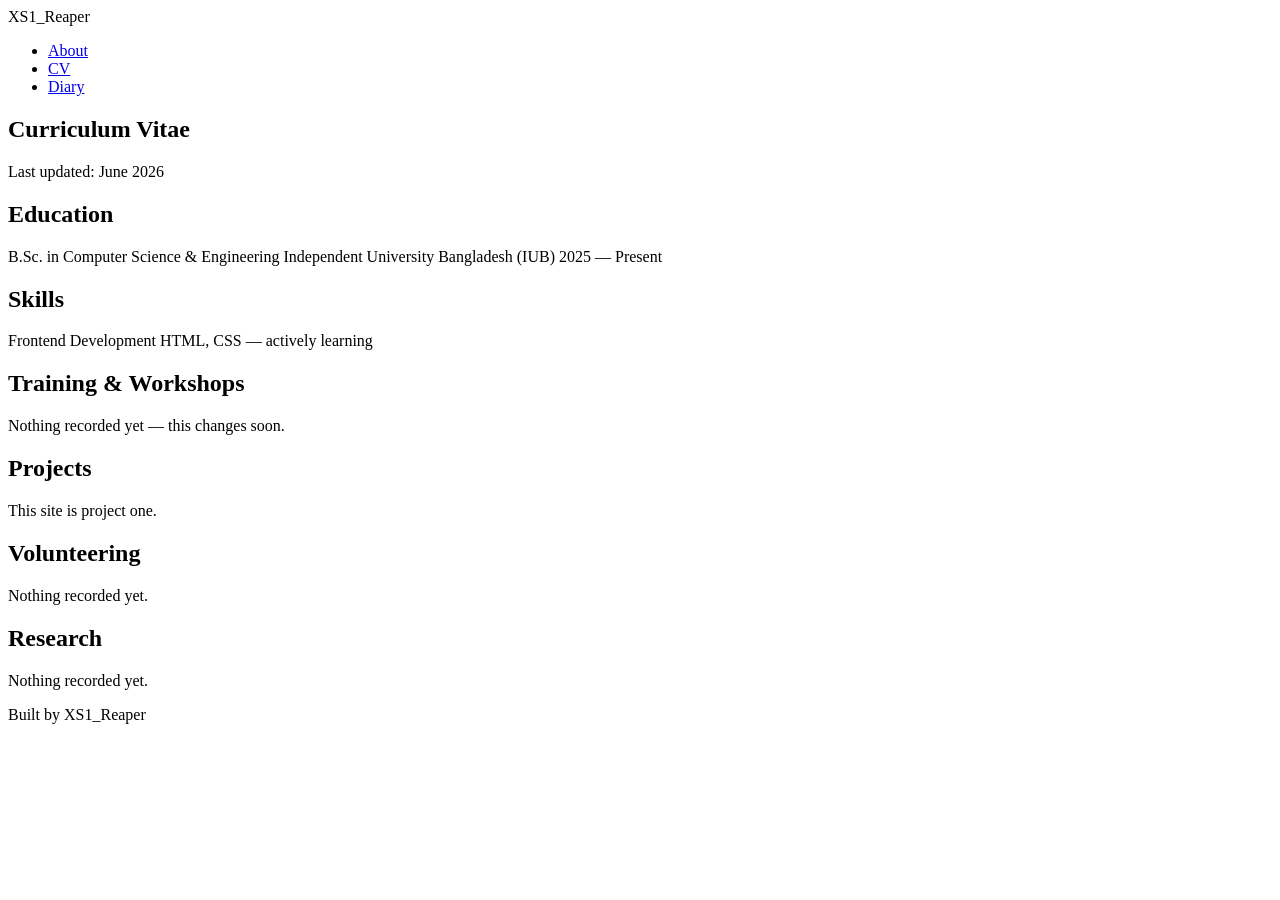
==== cv.html @ 46b49e6a "new entry added as entry-02" ====
<!DOCTYPE html>
<html lang="en">
<head>
    <meta charset="UTF-8">
    <meta name="viewport" content="width=device-width, initial-scale=1.0">
    <title>CV — XS1_Reaper</title>
    <link rel="stylesheet" href="css/style.css">
</head>
<body>

    <nav>
        <span class="logo">XS1_Reaper</span>
        <ul>
            <li><a href="index.html">About</a></li>
            <li><a href="cv.html">CV</a></li>
            <li><a href="diary.html">Diary</a></li>
        </ul>
    </nav>

    <main class="cv-page">

        <section class="cv-header">
            <h1>Curriculum Vitae</h1>
            <p class="cv-updated">Last updated: June 2026</p>
        </section>

        <section class="cv-section">
            <h2>Education</h2>
            <div class="cv-item">
                <span class="cv-title">B.Sc. in Computer Science & Engineering</span>
                <span class="cv-place">Independent University Bangladesh (IUB)</span>
                <span class="cv-date">2025 — Present</span>
            </div>
        </section>

        <section class="cv-section">
            <h2>Skills</h2>
            <div class="cv-item">
                <span class="cv-title">Frontend Development</span>
                <span class="cv-place">HTML, CSS — actively learning</span>
            </div>
        </section>

        <section class="cv-section">
            <h2>Training & Workshops</h2>
            <p class="cv-empty">Nothing recorded yet — this changes soon.</p>
        </section>

        <section class="cv-section">
            <h2>Projects</h2>
            <p class="cv-empty">This site is project one.</p>
        </section>

        <section class="cv-section">
            <h2>Volunteering</h2>
            <p class="cv-empty">Nothing recorded yet.</p>
        </section>

        <section class="cv-section">
            <h2>Research</h2>
            <p class="cv-empty">Nothing recorded yet.</p>
        </section>

    </main>

    <footer>
        <p>Built by XS1_Reaper</p>
    </footer>

    <script src="js/main.js"></script>
</body>
</html>
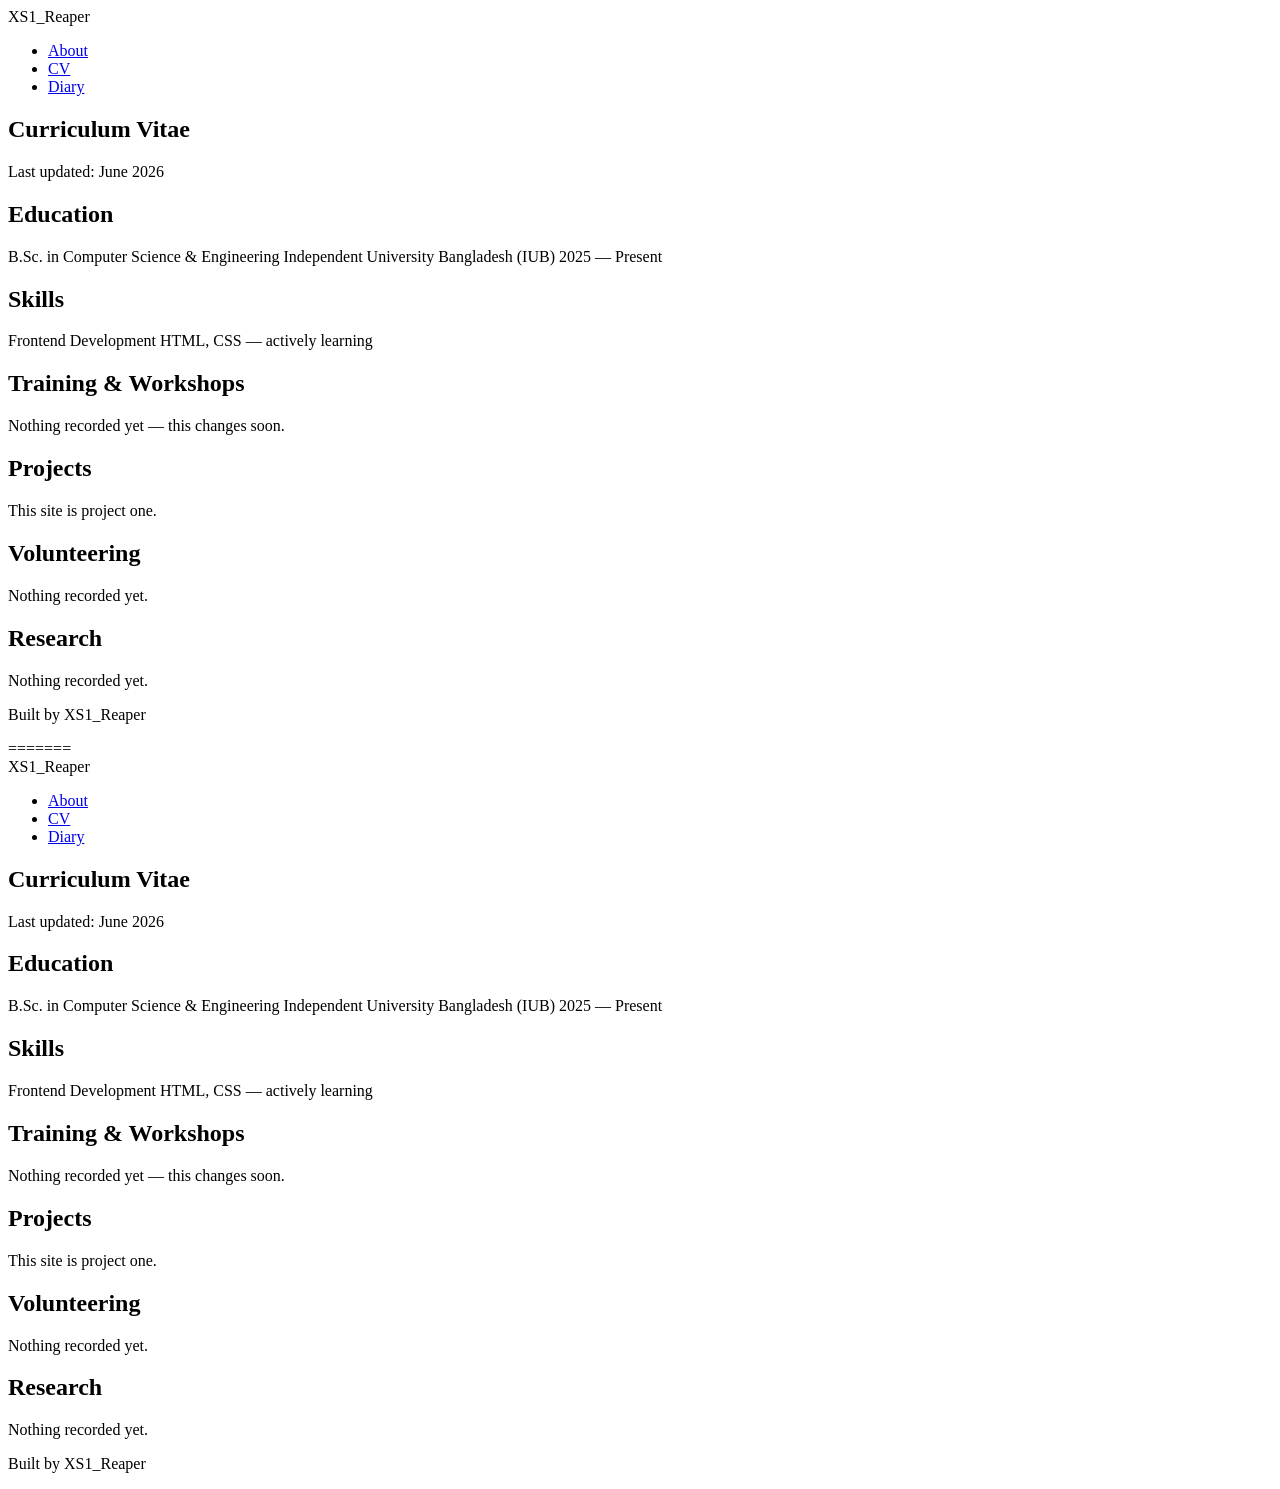
==== commit df5d58cf: "resolved merge conflicts for entry-02 site rollout" ====
--- a/cv.html
+++ b/cv.html
@@ -1,3 +1,76 @@
+
+<!DOCTYPE html>
+<html lang="en">
+<head>
+    <meta charset="UTF-8">
+    <meta name="viewport" content="width=device-width, initial-scale=1.0">
+    <title>CV — XS1_Reaper</title>
+    <link rel="stylesheet" href="css/style.css">
+</head>
+<body>
+
+    <nav>
+        <span class="logo">XS1_Reaper</span>
+        <ul>
+            <li><a href="index.html">About</a></li>
+            <li><a href="cv.html">CV</a></li>
+            <li><a href="diary.html">Diary</a></li>
+        </ul>
+    </nav>
+
+    <main class="cv-page">
+
+        <section class="cv-header">
+            <h1>Curriculum Vitae</h1>
+            <p class="cv-updated">Last updated: June 2026</p>
+        </section>
+
+        <section class="cv-section">
+            <h2>Education</h2>
+            <div class="cv-item">
+                <span class="cv-title">B.Sc. in Computer Science & Engineering</span>
+                <span class="cv-place">Independent University Bangladesh (IUB)</span>
+                <span class="cv-date">2025 — Present</span>
+            </div>
+        </section>
+
+        <section class="cv-section">
+            <h2>Skills</h2>
+            <div class="cv-item">
+                <span class="cv-title">Frontend Development</span>
+                <span class="cv-place">HTML, CSS — actively learning</span>
+            </div>
+        </section>
+
+        <section class="cv-section">
+            <h2>Training & Workshops</h2>
+            <p class="cv-empty">Nothing recorded yet — this changes soon.</p>
+        </section>
+
+        <section class="cv-section">
+            <h2>Projects</h2>
+            <p class="cv-empty">This site is project one.</p>
+        </section>
+
+        <section class="cv-section">
+            <h2>Volunteering</h2>
+            <p class="cv-empty">Nothing recorded yet.</p>
+        </section>
+
+        <section class="cv-section">
+            <h2>Research</h2>
+            <p class="cv-empty">Nothing recorded yet.</p>
+        </section>
+
+    </main>
+
+    <footer>
+        <p>Built by XS1_Reaper</p>
+    </footer>
+
+    <script src="js/main.js"></script>
+</body>
+=======
 <!DOCTYPE html>
 <html lang="en">
 <head>
